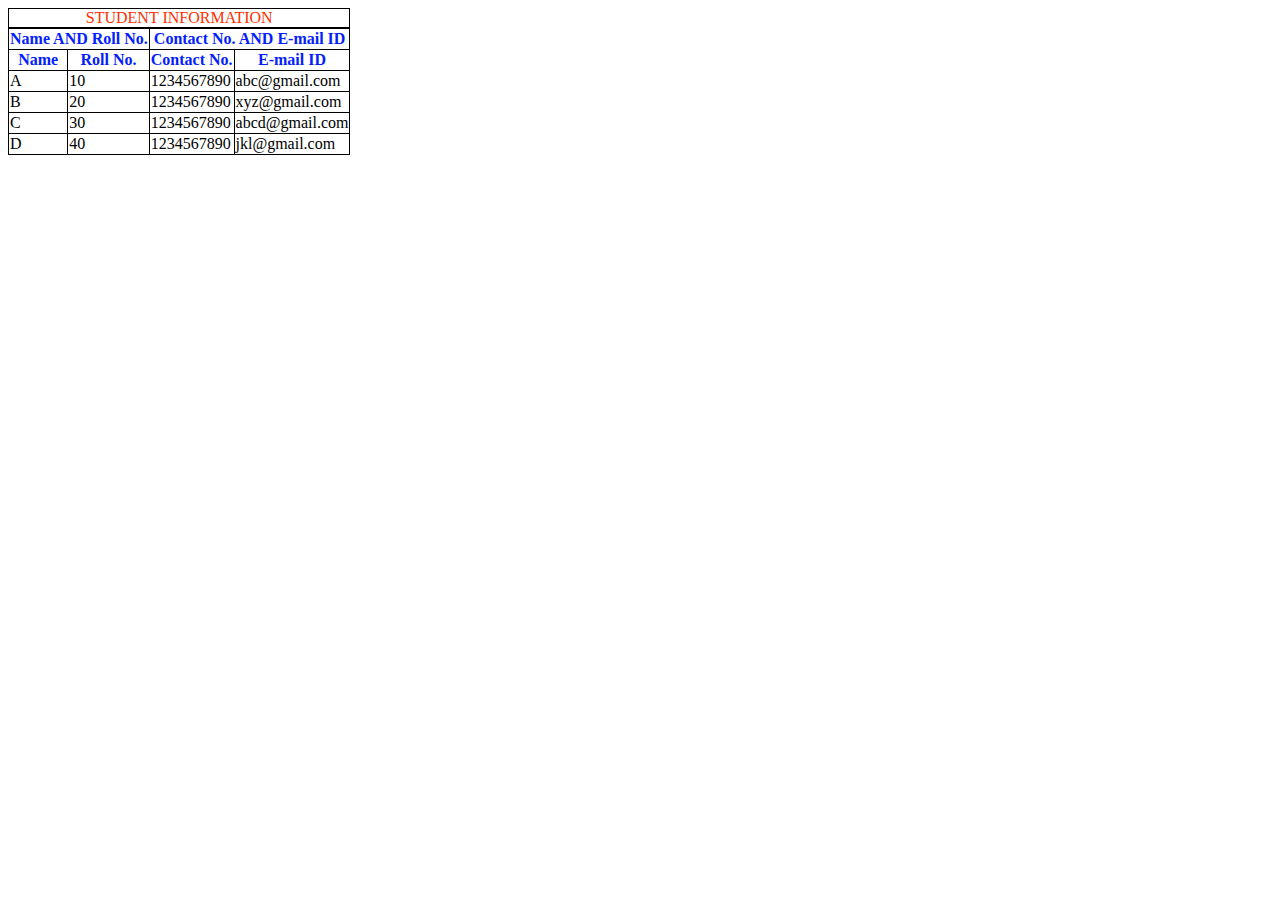
==== Assignment-2/table.html @ c22aa1d9 "add table" ====
<!DOCTYPE html>
<html>

<head>
    <title>Table</title>
    <link rel="stylesheet" href="table.css">
</head>

<body>
    <table>
        <caption>
            STUDENT INFORMATION
        </caption>
        <tr>
            <th colspan="2">Name AND Roll No.</th>
            <th colspan="2">Contact No. AND E-mail ID</th>
        </tr>
        <tr>
            <th>Name</th>
            <th>Roll No.</th>
            <th>Contact No.</th>
            <th>E-mail ID</th>
        </tr>
        <tr>
            <td>A</td>
            <td>10</td>
            <td>1234567890</td>
            <td>abc@gmail.com</td>
        </tr>
        <tr>
            <td>B</td>
            <td>20</td>
            <td>1234567890</td>
            <td>xyz@gmail.com</td>
        </tr>
        <tr>
            <td>C</td>
            <td>30</td>
            <td>1234567890</td>
            <td>abcd@gmail.com</td>
        </tr>
        <tr>
            <td>D</td>
            <td>40</td>
            <td>1234567890</td>
            <td>jkl@gmail.com</td>
        </tr>
    </table>
</body>

</html>
---- Assignment-2/table.css ----
table,
tr,
th,
td {
  border: 1px solid black;
  border-collapse: collapse;
}
caption {
  border: 1px solid black;
  border-collapse: collapse;
  color: #fc3004;
}
th {
  border: 1px solid black;
  border-collapse: collapse;
  color: #041efc;
}
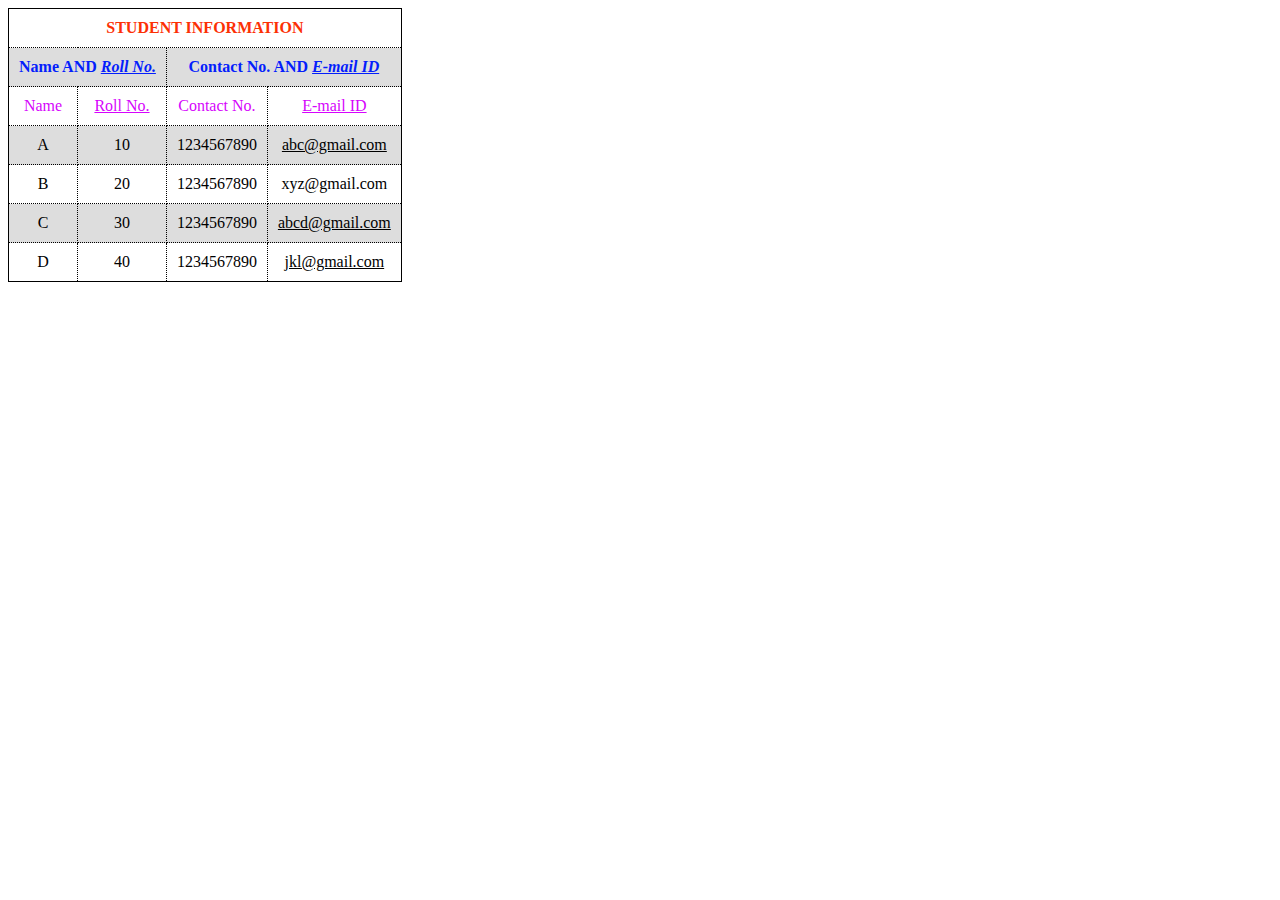
==== commit 46f6851f: "table styling" ====
--- a/Assignment-2/table.html
+++ b/Assignment-2/table.html
@@ -8,24 +8,24 @@
 
 <body>
     <table>
-        <caption>
-            STUDENT INFORMATION
-        </caption>
         <tr>
-            <th colspan="2">Name AND Roll No.</th>
-            <th colspan="2">Contact No. AND E-mail ID</th>
+            <th colspan="4" class="caption">STUDENT INFORMATION</th>
         </tr>
         <tr>
-            <th>Name</th>
-            <th>Roll No.</th>
-            <th>Contact No.</th>
-            <th>E-mail ID</th>
+            <th colspan="2">Name AND <i><u>Roll No.</u></i></th>
+            <th colspan="2">Contact No. AND <i><u>E-mail ID</u></i></th>
+        </tr>
+        <tr class="row3">
+            <td>Name</td>
+            <td><u>Roll No.</u></td>
+            <td>Contact No.</td>
+            <td><u>E-mail ID</u></td>
         </tr>
         <tr>
             <td>A</td>
             <td>10</td>
             <td>1234567890</td>
-            <td>abc@gmail.com</td>
+            <td><u>abc@gmail.com</u></td>
         </tr>
         <tr>
             <td>B</td>
@@ -37,13 +37,13 @@
             <td>C</td>
             <td>30</td>
             <td>1234567890</td>
-            <td>abcd@gmail.com</td>
+            <td><u>abcd@gmail.com</u></td>
         </tr>
         <tr>
             <td>D</td>
             <td>40</td>
             <td>1234567890</td>
-            <td>jkl@gmail.com</td>
+            <td><u>jkl@gmail.com</u></td>
         </tr>
     </table>
 </body>
--- a/Assignment-2/table.css
+++ b/Assignment-2/table.css
@@ -1,17 +1,34 @@
-table,
+table {
+  border: 1px solid black;
+  border-collapse: collapse;
+  padding: 30px;
+  text-align: center;
+}
+
 tr,
 th,
 td {
   border: 1px solid black;
   border-collapse: collapse;
+  padding: 10px;
+  border-style: dotted;
 }
-caption {
+tr:nth-child(even) {
+  background-color: #dddddd;
+}
+.caption {
   border: 1px solid black;
   border-collapse: collapse;
+  border-style: dotted;
   color: #fc3004;
 }
 th {
   border: 1px solid black;
   border-collapse: collapse;
   color: #041efc;
+  border-style: dotted;
 }
+
+.row3 {
+  color: #d604fc;
+}
